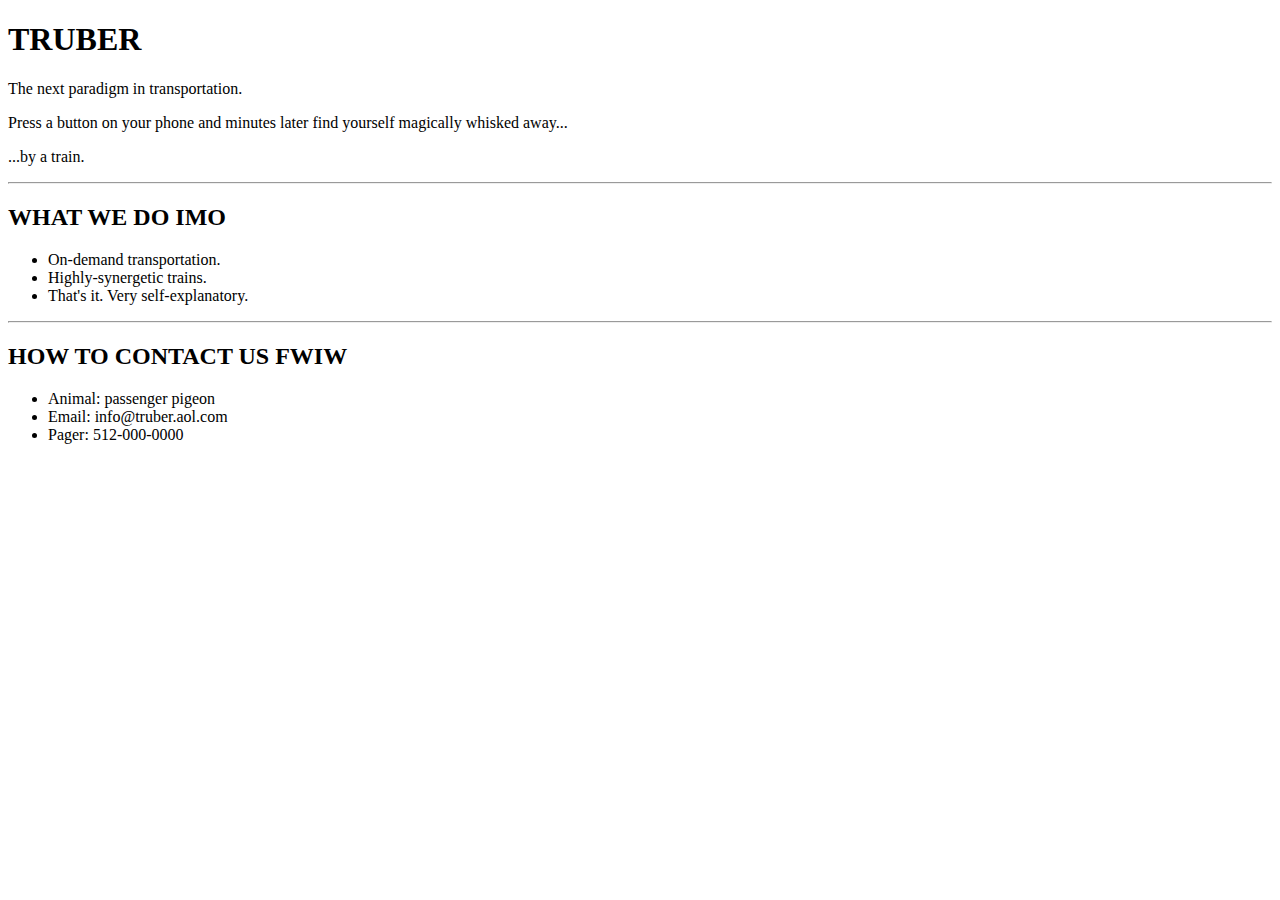
==== 02LessonTwo/in-class-project/index.html @ 9706d77e "Peter Teneriello" ====
<!DOCTYPE html>
<html>
<head>
  <title>Truber</title>
  <link rel="stylesheet" href="css/style.css">
</head>
<body style="font-family:Arial>
  <img src="http://www.truber.no/wp-content/uploads/2015/01/logo.png"/>

  <h1>TRUBER</h1>

    <p>The next paradigm in transportation.</p>
    <p>Press a button on your phone and minutes later find yourself magically whisked away...</p>
    <p>...by a train.</p>

  <hr>

  <h2>WHAT WE DO IMO</h2>

  <ul>
    <li>On-demand transportation.</li>
    <li>Highly-synergetic trains.</li>
    <li>That's it. Very self-explanatory.</li>
  </ul>

  <hr>

  <h2>HOW TO CONTACT US FWIW</h2>

  <ul>
    <li>Animal: passenger pigeon</li>
    <li>Email: info@truber.aol.com</li>
    <li>Pager: 512-000-0000</li>
  </ul>

</body>
</html>
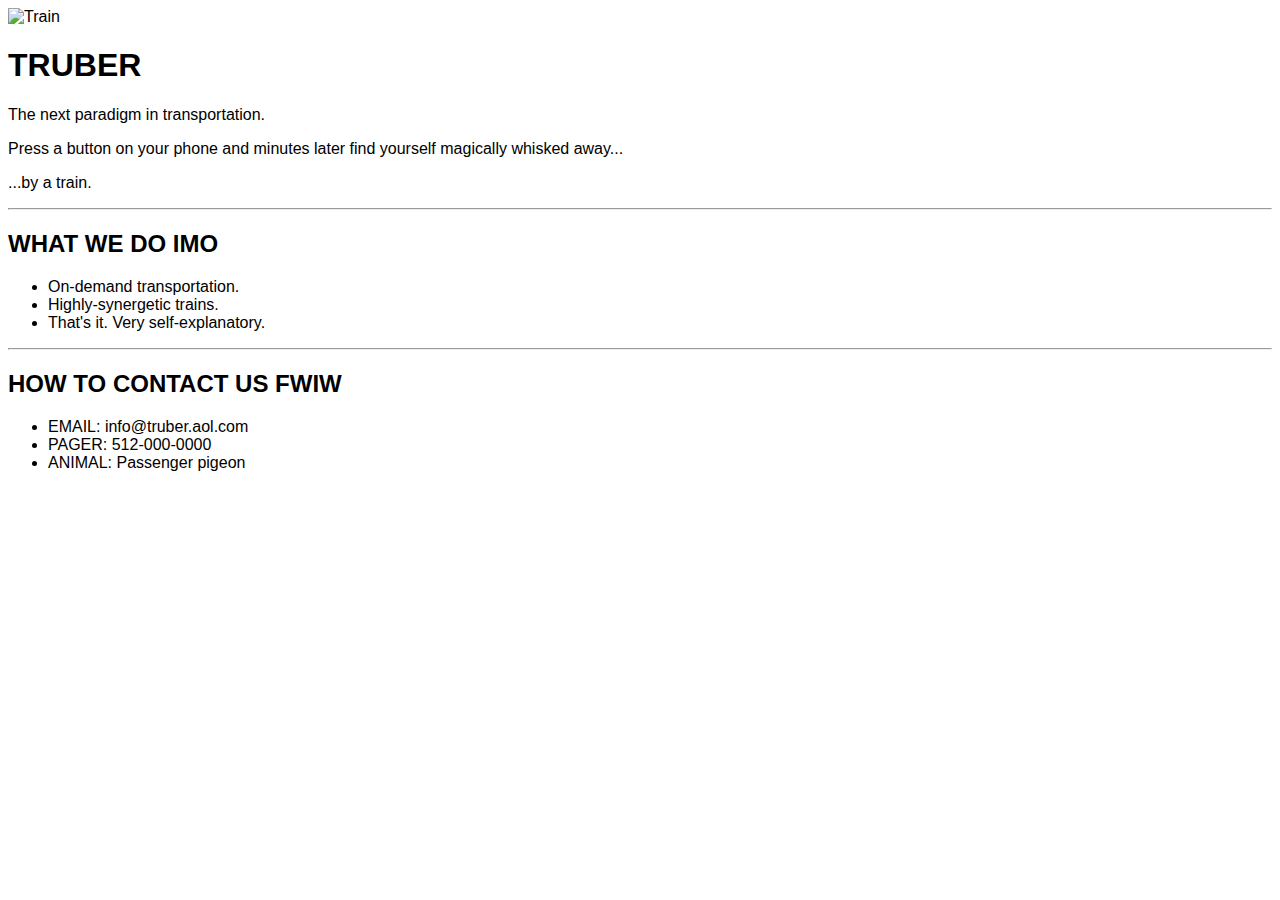
==== commit 7573509a: "Peter Teneriello" ====
--- a/02LessonTwo/in-class-project/index.html
+++ b/02LessonTwo/in-class-project/index.html
@@ -4,8 +4,9 @@
   <title>Truber</title>
   <link rel="stylesheet" href="css/style.css">
 </head>
-<body style="font-family:Arial>
-  <img src="http://www.truber.no/wp-content/uploads/2015/01/logo.png"/>
+<body style="font-family:Arial">
+
+  <img src="http://www.geekadelphia.com/wp-content/uploads/2015/04/uber-t.jpg" alt="Train"/>
 
   <h1>TRUBER</h1>
 
@@ -28,9 +29,9 @@
   <h2>HOW TO CONTACT US FWIW</h2>
 
   <ul>
-    <li>Animal: passenger pigeon</li>
-    <li>Email: info@truber.aol.com</li>
-    <li>Pager: 512-000-0000</li>
+    <li>EMAIL: info@truber.aol.com</li>
+    <li>PAGER: 512-000-0000</li>
+    <li>ANIMAL: Passenger pigeon</li>
   </ul>
 
 </body>
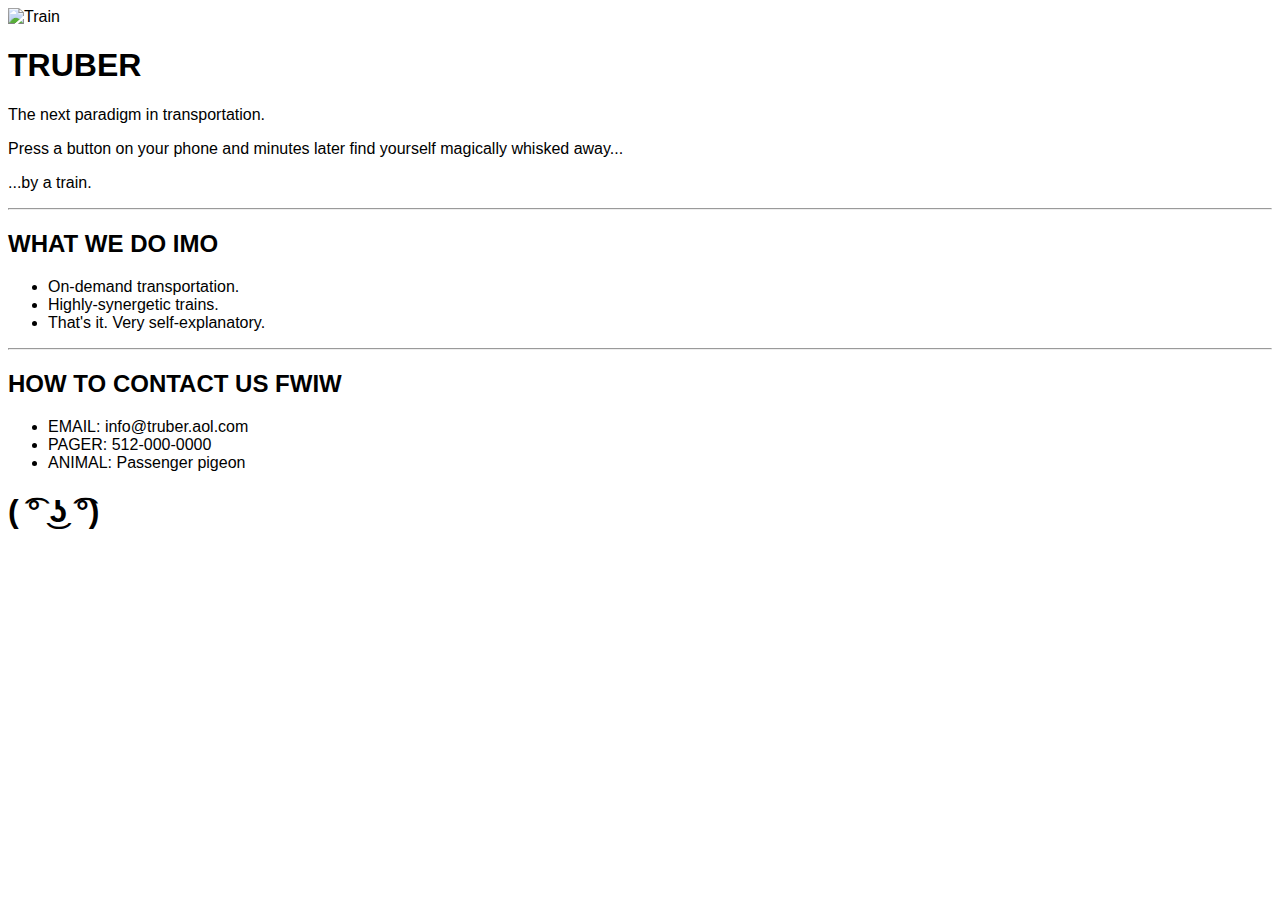
==== commit 0e38f848: "Peter Teneriello" ====
--- a/02LessonTwo/in-class-project/index.html
+++ b/02LessonTwo/in-class-project/index.html
@@ -8,31 +8,51 @@
 
   <img src="http://www.geekadelphia.com/wp-content/uploads/2015/04/uber-t.jpg" alt="Train"/>
 
-  <h1>TRUBER</h1>
+  <div>
+
+    <h1>TRUBER</h1>
 
     <p>The next paradigm in transportation.</p>
+
     <p>Press a button on your phone and minutes later find yourself magically whisked away...</p>
+
     <p>...by a train.</p>
+
+  </div>
 
   <hr>
 
-  <h2>WHAT WE DO IMO</h2>
+  <div>
 
-  <ul>
-    <li>On-demand transportation.</li>
-    <li>Highly-synergetic trains.</li>
-    <li>That's it. Very self-explanatory.</li>
-  </ul>
+    <h2>WHAT WE DO IMO</h2>
+
+    <ul>
+
+      <li>On-demand transportation.</li>
+
+      <li>Highly-synergetic trains.</li>
+
+      <li>That's it. Very self-explanatory.</li>
+
+    </ul>
+
+  </div>
 
   <hr>
 
   <h2>HOW TO CONTACT US FWIW</h2>
 
   <ul>
+
     <li>EMAIL: info@truber.aol.com</li>
+
     <li>PAGER: 512-000-0000</li>
+
     <li>ANIMAL: Passenger pigeon</li>
+
   </ul>
 
+  <h1>( ͡° ͜ʖ ͡°)</h1>
+  
 </body>
 </html>
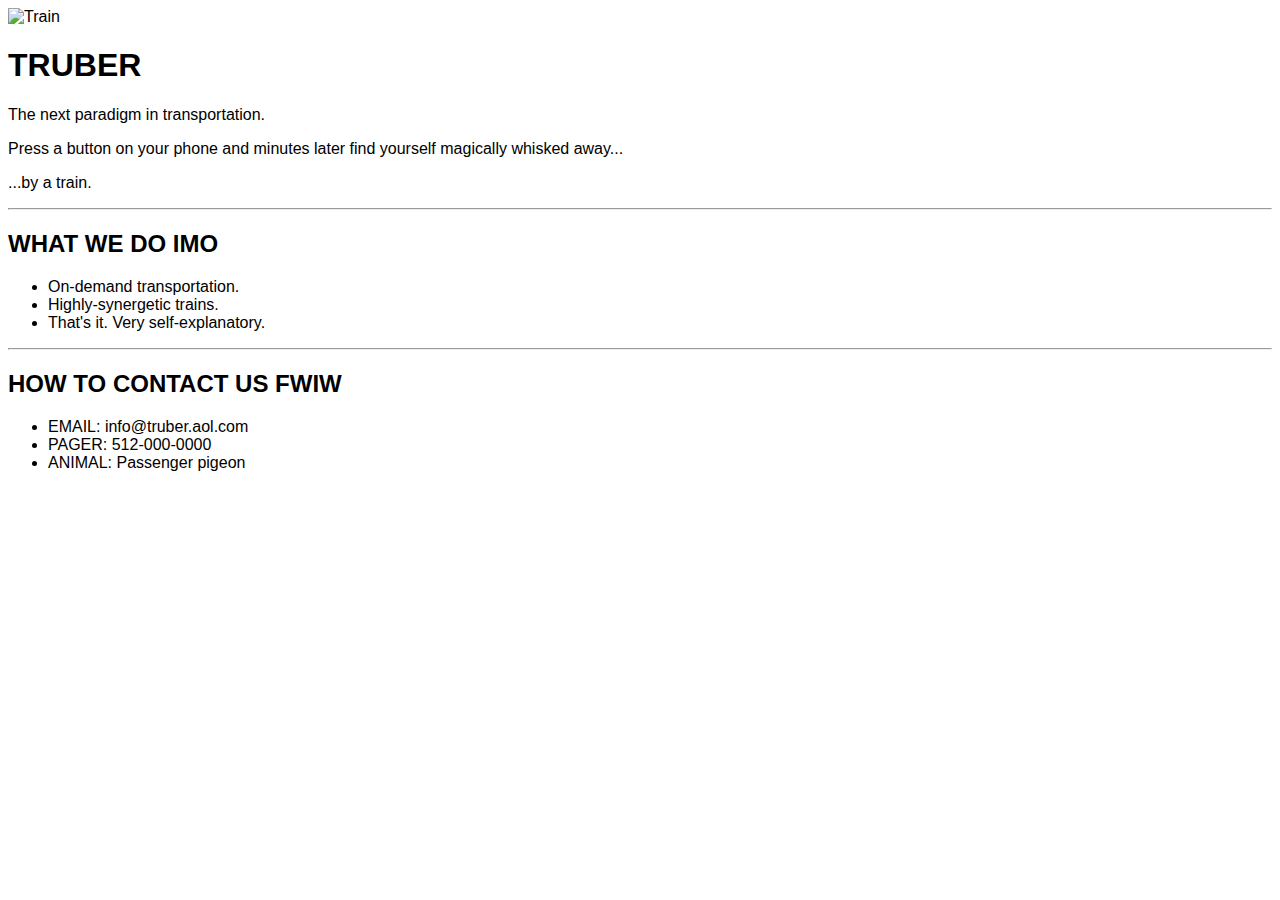
==== commit 4f50c579: "Peter Teneriello" ====
--- a/02LessonTwo/in-class-project/index.html
+++ b/02LessonTwo/in-class-project/index.html
@@ -52,7 +52,31 @@
 
   </ul>
 
-  <h1>( ͡° ͜ʖ ͡°)</h1>
-  
+  <div class="wrapper">
+
+    <div class="container">
+
+      <div class="face"></div>
+
+      <div class="arm left"></div>
+      <div class="arm right"></div>
+
+      <div class="wrist left"></div>
+      <div class="wrist right"></div>
+
+      <div class="eyebrow left"></div>
+      <div class="eye left"></div>
+
+      <div class="eyebrow right"></div>
+      <div class="eye right"></div>
+
+      <div class="mouth"></div>
+
+      <div class="nose-bridge"></div>
+      <div class="nostril"></div>
+
+    </div>
+  </div>
+
 </body>
 </html>
